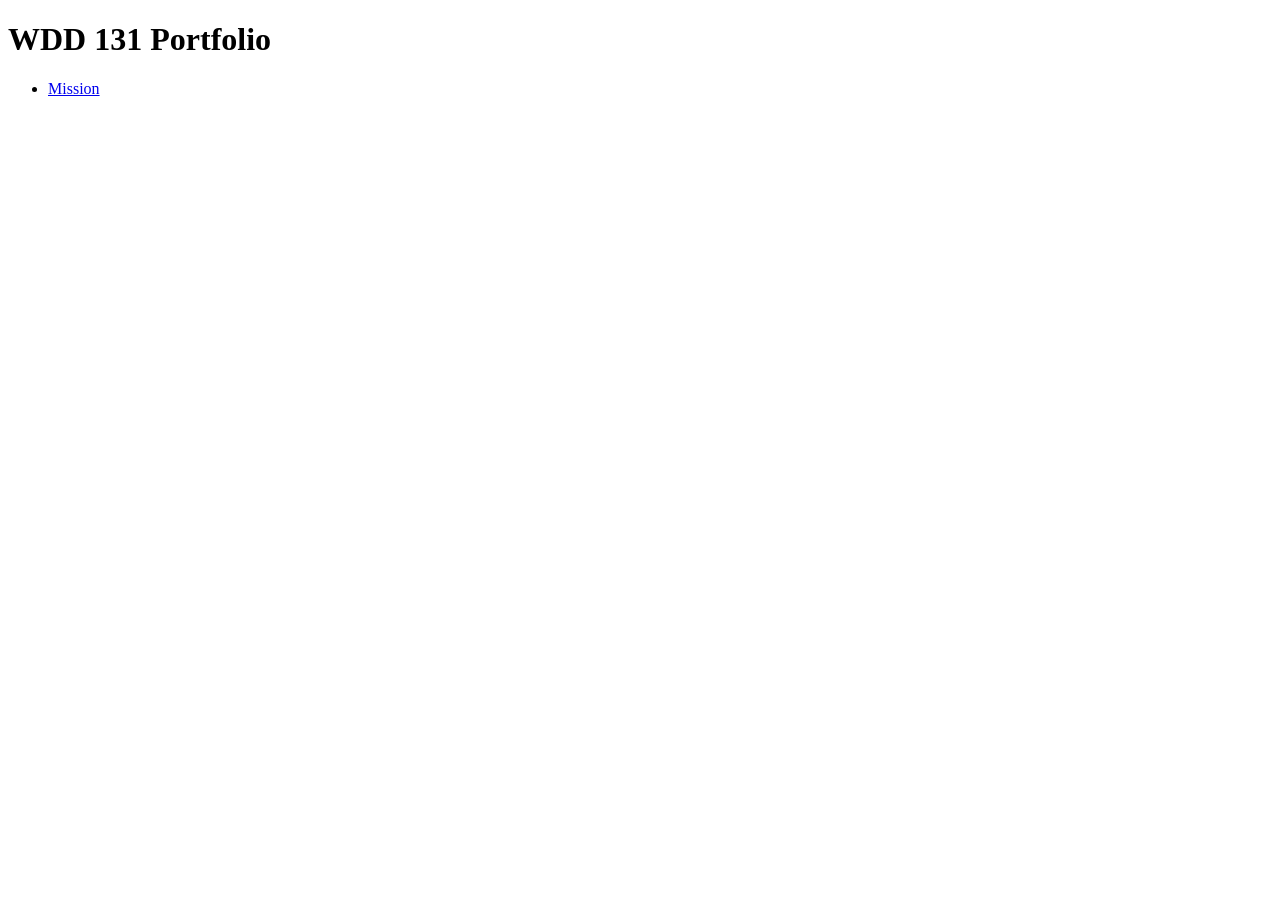
==== index.html @ 7776a8b3 "stuff" ====
<!DOCTYPE html>
<html lang="en">
<head>
    <meta charset="UTF-8">
    <meta name="viewport" content="width=device-width, initial-scale=1.0">
    <title>WDD 131 Portfolio</title>
</head>
<body>
    <header>
        <h1>WDD 131 Portfolio</h1>
    </header>
    <main>
        <nav>
            <ul>
                <li><a href="mission/index.html">Mission</a></li>
            </ul>
        </nav>
    </main>
    <footer></footer>
</body>
</html>
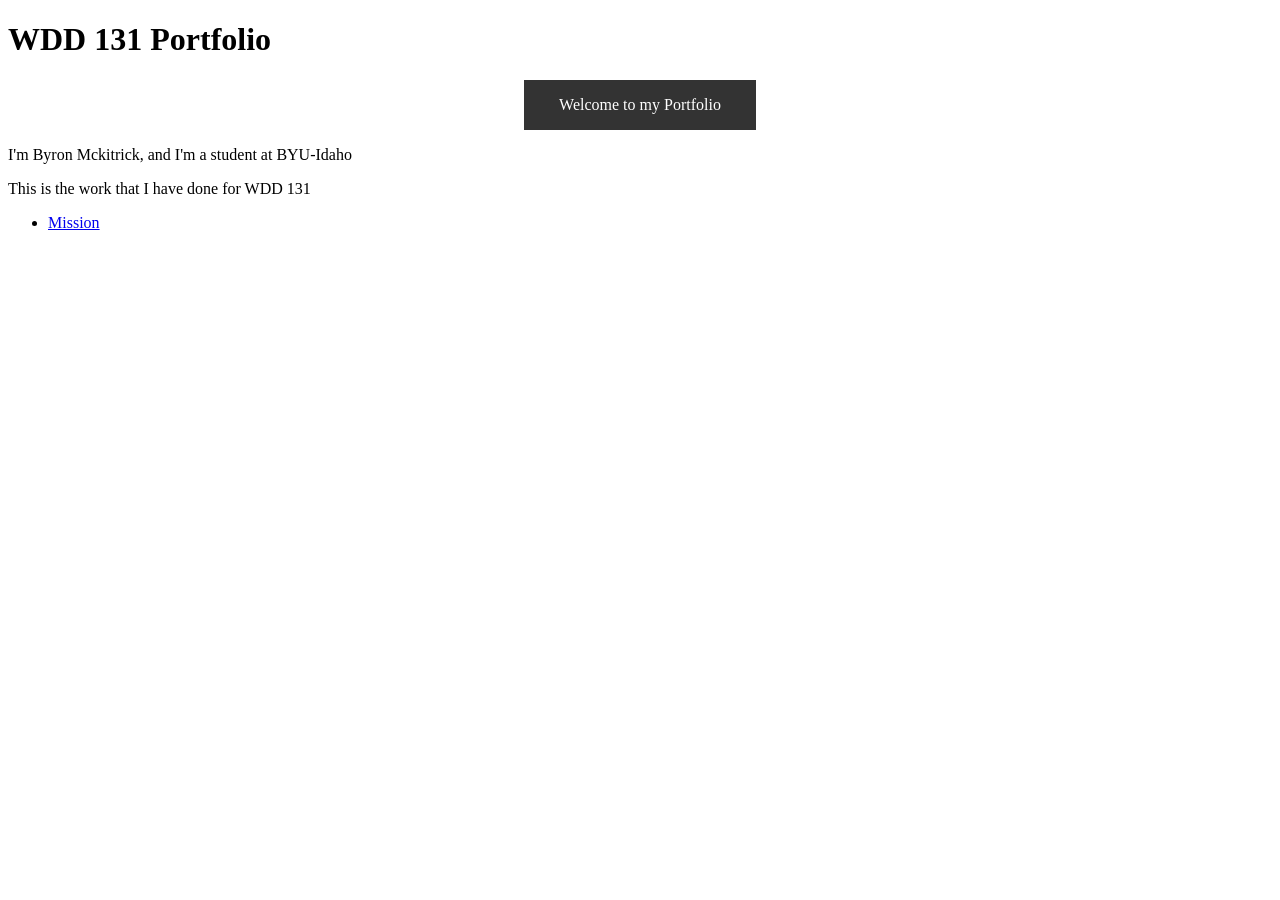
==== commit 3f5f9a31: "mission stuff" ====
--- a/index.html
+++ b/index.html
@@ -4,12 +4,16 @@
     <meta charset="UTF-8">
     <meta name="viewport" content="width=device-width, initial-scale=1.0">
     <title>WDD 131 Portfolio</title>
+    <link rel="stylesheet" href="style.css">
 </head>
 <body>
     <header>
         <h1>WDD 131 Portfolio</h1>
     </header>
     <main>
+        <p class="darktext">Welcome to my Portfolio</p>
+        <p>I'm Byron Mckitrick, and I'm a student at BYU-Idaho</p>
+        <p>This is the work that I have done for WDD 131</p>
         <nav>
             <ul>
                 <li><a href="mission/index.html">Mission</a></li>
--- a/style.css
+++ b/style.css
@@ -0,0 +1,11 @@
+body {
+    font-family: Georgia, 'Times New Roman', Times, serif;
+}
+.darktext {
+    background-color: #333;
+    color: #fff;
+    padding: 1em;
+    width: 200px;
+    margin: auto;
+    text-align: center;
+}
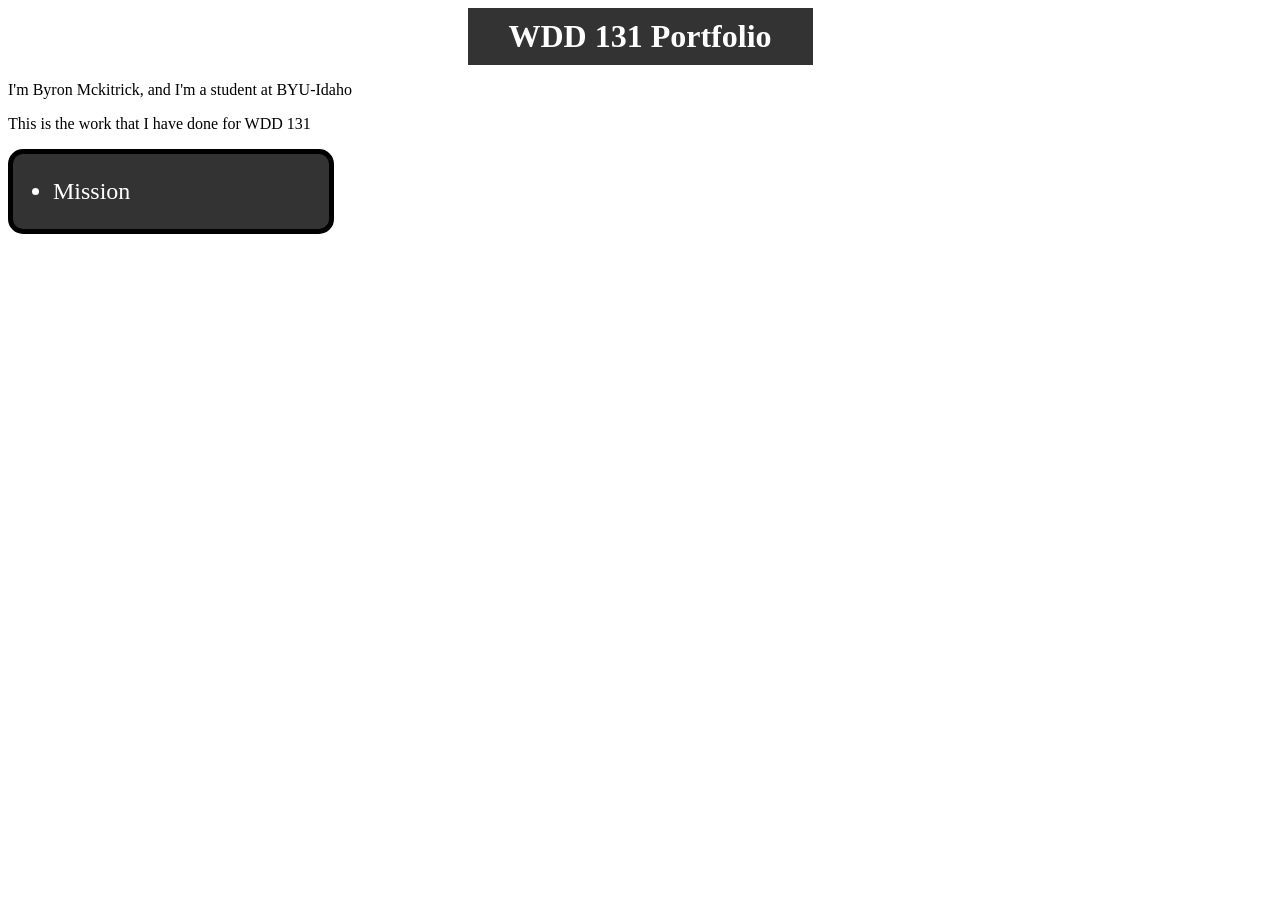
==== commit def231f1: "adding css" ====
--- a/index.html
+++ b/index.html
@@ -11,7 +11,6 @@
         <h1>WDD 131 Portfolio</h1>
     </header>
     <main>
-        <p class="darktext">Welcome to my Portfolio</p>
         <p>I'm Byron Mckitrick, and I'm a student at BYU-Idaho</p>
         <p>This is the work that I have done for WDD 131</p>
         <nav>
--- a/style.css
+++ b/style.css
@@ -1,11 +1,26 @@
 body {
     font-family: Georgia, 'Times New Roman', Times, serif;
 }
-.darktext {
+h1 {
+    text-align: center;
+    padding: 10px;
     background-color: #333;
-    color: #fff;
-    padding: 1em;
-    width: 200px;
+    color:white;
+    width:325px;
     margin: auto;
-    text-align: center;
+}
+nav {
+    border: 5px solid black;
+    border-radius: 15px;
+    width: 25%;
+    background-color: #333;
+}
+ul {
+    color:white;
+    font-size: 1.5em;
+}
+a {
+    text-decoration: none;
+    color: white;
+    font-size: 1em;
 }
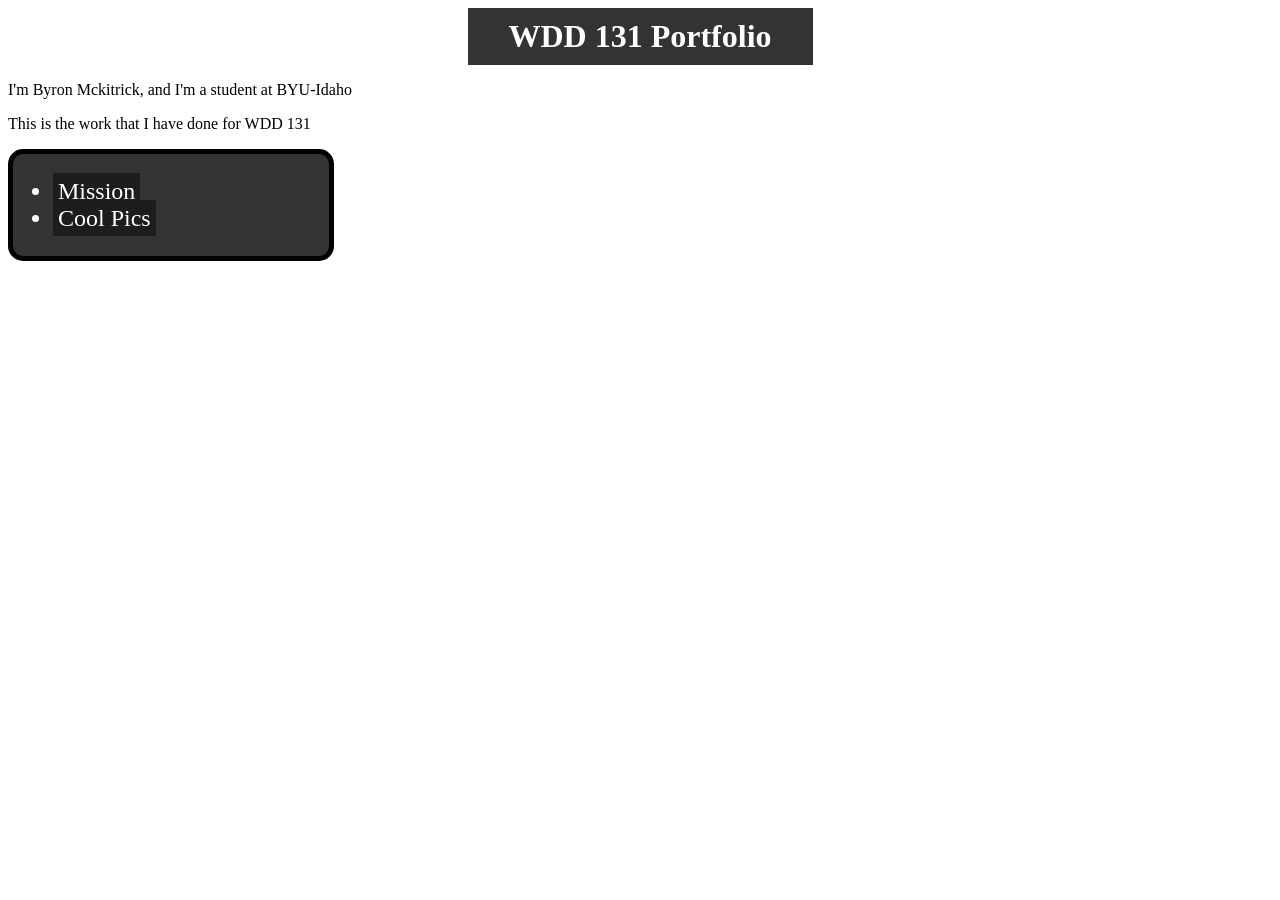
==== commit a43ef409: "more" ====
--- a/index.html
+++ b/index.html
@@ -16,6 +16,7 @@
         <nav>
             <ul>
                 <li><a href="mission/index.html">Mission</a></li>
+                <li><a href="coolpics/index.html">Cool Pics</a></li>
             </ul>
         </nav>
     </main>
--- a/style.css
+++ b/style.css
@@ -23,4 +23,10 @@
     text-decoration: none;
     color: white;
     font-size: 1em;
+    background-color: #1d1d1d;
+    padding: 5px;
+}
+a:hover{
+    background-color: ;
+    color: ;
 }
